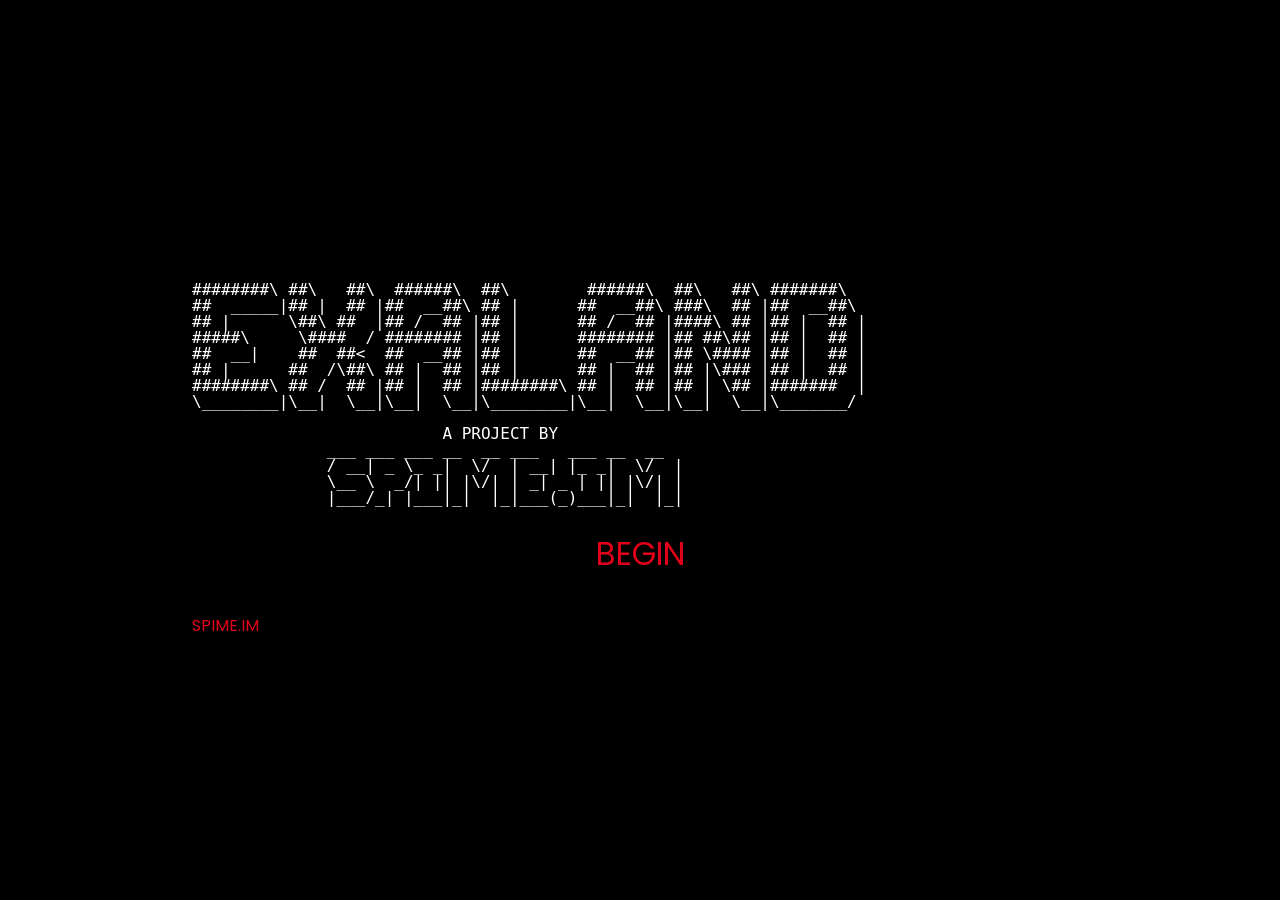
==== index.html @ 795d6a41 "master subfolder because it will be easier to keep more versions on the same server" ====
<!DOCTYPE html>
<html>
  <head>
    <meta charset="utf-8">
    <meta http-equiv="x-ua-compatible" content="ie=edge">
    <meta name="apple-mobile-web-app-capable" content="yes">
    <meta name="mobile-web-app-capable" content="yes">
    <meta name="viewport" content="width=device-width, initial-scale=1.0, minimum-scale=1.0, maximum-scale=1.0, user-scalable=no">

    <title>ROGER WATER, A JOURNEY INTO HYPERLAND</title>

    <!-- For IE 10 and below -->
    <link rel="icon" href="assets/icons/favicon.ico" type="image/x-icon" />
    <link rel="apple-touch-icon" sizes="57x57" href="assets/icons/apple-icon-57x57.png">
    <link rel="apple-touch-icon" sizes="60x60" href="assets/icons/apple-icon-60x60.png">
    <link rel="apple-touch-icon" sizes="72x72" href="assets/icons/apple-icon-72x72.png">
    <link rel="apple-touch-icon" sizes="76x76" href="assets/icons/apple-icon-76x76.png">
    <link rel="apple-touch-icon" sizes="114x114" href="assets/icons/apple-icon-114x114.png">
    <link rel="apple-touch-icon" sizes="120x120" href="assets/icons/apple-icon-120x120.png">
    <link rel="apple-touch-icon" sizes="144x144" href="assets/icons/apple-icon-144x144.png">
    <link rel="apple-touch-icon" sizes="152x152" href="assets/icons/apple-icon-152x152.png">
    <link rel="apple-touch-icon" sizes="180x180" href="assets/icons/apple-icon-180x180.png">
    <link rel="icon" type="image/png" sizes="192x192"  href="assets/icons/android-icon-192x192.png">
    <link rel="icon" type="image/png" sizes="32x32" href="assets/icons/favicon-32x32.png">
    <link rel="icon" type="image/png" sizes="96x96" href="assets/icons/favicon-96x96.png">
    <link rel="icon" type="image/png" sizes="16x16" href="assets/icons/favicon-16x16.png">
    <link rel="manifest" href="assets/icons/manifest.json">
    <meta name="msapplication-TileColor" content="#000000">
    <meta name="msapplication-TileImage" content="assets/icons/ms-icon-144x144.png">
    <meta name="theme-color" content="#000000">


    <!-- Disable automatic detection and formatting of possible phone numbers -->
    <meta name="format-detection" content="telephone=no">

    <meta name="apple-mobile-web-app-status-bar-style" content="black-translucent">


    <link href="https://fonts.googleapis.com/css?family=Poppins:300,400,500,600" rel="stylesheet">
    <link href="assets/css/normalize.css" rel="stylesheet" type="text/css">
    <link href="assets/css/style2.css" rel="stylesheet" type="text/css">
    <link href="assets/css/font-awesome.min.css" rel="stylesheet">

  </head>

  <body class="index">
    <script src="lib/Detector.js"></script>

    <section class="screens" id="intro">
      <div class="insideScreen">
        <pre>
########\ ##\   ##\  ######\  ##\        ######\  ##\   ##\ #######\
##  _____|## |  ## |##  __##\ ## |      ##  __##\ ###\  ## |##  __##\
## |      \##\ ##  |## /  ## |## |      ## /  ## |####\ ## |## |  ## |
#####\     \####  / ######## |## |      ######## |## ##\## |## |  ## |
##  __|    ##  ##<  ##  __## |## |      ##  __## |## \#### |## |  ## |
## |      ##  /\##\ ## |  ## |## |      ## |  ## |## |\### |## |  ## |
########\ ## /  ## |## |  ## |########\ ## |  ## |## | \## |#######  |
\________|\__|  \__|\__|  \__|\________|\__|  \__|\__|  \__|\_______/

                          A PROJECT BY
              ___ ___ ___ __  __ ___   ___ __  __
              / __| _ \_ _|  \/  | __| |_ _|  \/  |
              \__ \  _/| || |\/| | _| _ | || |\/| |
              |___/_| |___|_|  |_|___(_)___|_|  |_|
        </pre>
        <div class="noWebGL">
          <p>You need a browser which supports WebGL<br>to run this content.<br> Please check <a href="http://webglreport.com">webglreport.com</a> for more infos.</p>
        </div>

        <div class="action">
          <div class="desktop">
            <a href="exaland_files/system.html?fpc">BEGIN</a>
          </div>

          <div class="mobile">
            <a href="exaland_files/system.html">360</a>
          </div>

          <div class="mobile">
            <a href="exaland_files/system.html?cardboard">CARDBOARD</a>
          </div>
        </div>

        <ul class="logos">
            <li><a href="http://spime.im" >SPIME.IM</a></li>
        </ul>

      </div>
    </section>



    <script type="text/javascript">
      /*
        HIDE UNNEEDED OPTIONS
      */
      function getMobileOperatingSystem() {
        var userAgent = navigator.userAgent || navigator.vendor || window.opera;

            // Windows Phone must come first because its UA also contains "Android"
          if (/windows phone/i.test(userAgent)) {
              return "Windows Phone";
          }

          if (/android/i.test(userAgent)) {
              return "Android";
          }

          // iOS detection from: http://stackoverflow.com/a/9039885/177710
          if (/iPad|iPhone|iPod/.test(userAgent) && !window.MSStream) {
              return "iOS";
          }

          return "unknown";
      }

      var mobileOS = getMobileOperatingSystem();
      var isMobile = false;
      if( mobileOS.indexOf("unknown") == -1 ){
        isMobile = true;
      }

      function display(selector, visible){
        var elements = document.querySelectorAll(selector);
        for(var i =0; i<elements.length; i++)
          elements[i].style.display = visible?'inherit':'none';
      }

      if(isMobile){
        display('.desktop', false);
        display('.mobile', true);
      }
      else{
        display('.mobile', false);
        display('.desktop', true);
      }



      // DISABLE SPACEBAR SCROLL
      window.addEventListener('keydown', function(e) {
        if(e.keyCode == 32 && e.target == document.body) {
          e.preventDefault();
        }
      });


    // HIDE ALL ACTION BUTTONS IF WEBGL IS NOT SUPPORTED
      document.addEventListener('DOMContentLoaded', function() {
        if ( ! Detector.webgl ){
          Detector.addGetWebGLMessage();
          document.getElementsByClassName('action')[0].style.display = 'none';
          document.getElementsByClassName('noWebGL')[0].style.display = 'block';
        }
      });

    </script>

    <script>
  (function(i,s,o,g,r,a,m){i['GoogleAnalyticsObject']=r;i[r]=i[r]||function(){
  (i[r].q=i[r].q||[]).push(arguments)},i[r].l=1*new Date();a=s.createElement(o),
  m=s.getElementsByTagName(o)[0];a.async=1;a.src=g;m.parentNode.insertBefore(a,m)
  })(window,document,'script','https://www.google-analytics.com/analytics.js','ga');

  ga('create', 'UA-88767926-2', 'auto');
  ga('send', 'pageview');

</script>
  </body>
</html>
---- assets/css/style2.css ----
/**{
	outline: none;
	margin:0; padding:0;
	box-sizing: border-box;
	webkit-box-sizing: border-box;
	moz-box-sizing: border-box;

}*/

ol, ul {
    list-style: none;
    margin: 0;
    padding: 0;
}

blockquote, q {
    quotes: none;
}

blockquote:before, blockquote:after, q:before, q:after {
    content: '';
    content: none;
}

table {
    border-collapse: collapse;
    border-spacing: 0;
}

body {
    -webkit-text-size-adjust: none;
}

html {
    line-height: 1;
    font-size: 16px;
}

body {
    margin: 0;
    background-color: #000;
    color: #fff;
    font-family: monospace;
    width: 100vw;
    height: 100vh;
    /*overflow:hidden;*/
    font-family: 'Poppins', sans-serif;
}

body.index{}

body.system{
	overflow: hidden;
}

canvas {
    cursor: crosshair;
}

.clear {
    clear: both;
}

a {
    color: #E1001A;
    text-transform: uppercase;
    text-decoration: none;
}


/*COMMON*/

.screens {
    display: -moz-flex;
    display: -webkit-flex;
    display: -ms-flex;
    display: flex;
    -moz-flex-direction: column;
    -webkit-flex-direction: column;
    -ms-flex-direction: column;
    flex-direction: column;
    -moz-justify-content: center;
    -webkit-justify-content: center;
    -ms-justify-content: center;
    justify-content: center;
    cursor: default;
    height: 100vh;
    min-height: 10em;
    overflow: hidden;
    position: relative;
    /*text-align: center;*/

		z-index:999;

		color: #fff;
		background-color: rgba(0, 0, 0);
}

body.system .screens{
	display:none;
	opacity:0;
}

.expandable{
	height: auto !important;
	min-height: 100vh !important;
}

.insideScreen {
    position: absolute;
    width: 70%;
    max-width: 1000px;
    max-height: 90%;

    top: 50%;
    left: 50%;
    -webkit-transform: translate(-50%, -50%);
    -moz-transform: translate(-50%, -50%);
    -ms-transform: translate(-50%, -50%);
    -o-transform: translate(-50%, -50%);
    transform: translate(-50%, -50%);
}

.insideScreen.expandable {
	height: auto !important;
	max-height: none !important;

	position: relative;
	width: 80%;
	max-width: 80%;
	padding: 5% 10%;
	max-height: 90%;

	top: auto;
	left: auto;
	-webkit-transform: none;
	-moz-transform: none;
	-ms-transform: none;
	-o-transform: none;
	transform: none;
}

.taLeft {
    text-align: left !important;
}

@media screen and (orientation: portrait) {
    img.insideScreen {
        max-width: 90%;
    }
}

@media screen and (orientation: landscape) {
    img.insideScreen {
        max-height: 90%;
    }
}


/*INDEX*/

.noWebGL {
    display: none;
}


/*these will be managed by JS*/

.mobile, .desktop {
    -display: none;
}

.action {
    position: relative;
    text-align: center;
    width: 100%;
    font-size: 2em;
}

.action>div {
    display: inline-block;
    margin: .5em;
}

ul.logos {
    margin-top: 3em;
}

ul.logos li {
    display: table-cell;
    float: left;
    margin: 0;
    padding: 0;
    width: 33.33%;
    vertical-align: middle;
}

ul.logos:last-child {
    float: none;
}





/*.halign{
	margin: inherit auto;
	width:100%;
	text-align: center;
}*/


/*.container{
	width:40%;
	height:100%;
	margin: 0 auto;
	padding: 1em 0;
	font-size: 14px;
	position:relative;

	text-align: center;
}*/


/*.subcontainer{
	width:100%;
	margin: 2em 0;
}*/


/*.subcontainer a {
	color: #E1001A;
	text-transform: uppercase;
	text-decoration: none;
}*/


/*.container .bottom{
	position:absolute;
	bottom: 0;
	width:100%;
}*/


/*.container .bottom .logos{
	display:table;
	width:100%;
	position: absolute;
	bottom:80px;
}

.container .bottom .logos .logo{
	display:table-cell;
	width: 33.3333333%;
	align-items: center;
	text-align: center;
}*/


/*
.subcontainer img {
	margin-top:40px !important;
}

.container .action a:focus {
	color: #aaa;
}*/


/*TYPO*/

h1 {
    font-weight: 400;
    font-size: 2rem;
}

h2 {
    font-weight: 300;
    font-size: 1rem;
}

.mediumText{
  font-size: 0.6em;
}

.center, .center *{
  text-align: center;
}



/*SCREENS*/


.valign {
  position: relative;
  top: 50%;
  -webkit-transform: perspective(1px) translateY(-50%);
  -ms-transform: perspective(1px) translateY(-50%);
  transform: perspective(1px) translateY(-50%);
}

#mobileControls {
    position: absolute;
    z-index: 998;
    width: 100%;
    height: 100%;
    top: 0;
    left: 0;
    margin: 0;
    padding: 0;
    color: #fff;
    background-color: transparent;
}

.leftControls {
    float: left;
    width: 8em;
    height: auto;
}

.rightControls {
    float: right;
    width: 8em;
    height: auto;
    margin-right: 0;
}

.button{
	margin: 0 0 1em;
	display: inline-block;
}

.mobileControlButton {
	font-size: 2em;
	padding: .5em;
	margin: .5em;

    background-color: transparent;
    color: white;
    border: 1vh solid white;

    text-align: center;
}

.sideButtons{
	font.size:3em;
	border:none;
}

#startButton {

}

#startButton:disabled {
    color: grey;
}

#startButton:hover {
    /*background-color:white;
	color:black;*/
}


/*#startButton:active {
}*/

.screens#loading {
    display: block;
    opacity: 1;
    z-index: 9000;
}

.loadingbars {
    position: absolute;
    left: 0;
    margin: 0;
    padding: 0;
    z-index: 1001;
    height: 8px;
    width: 1%;
}



/* COMMON */

@media screen and (max-device-width: 414px) {
    ul.logos li {
        display: block;
        width: 100%;
        float: none;
        clear: both;
        text-align: center;
        margin-bottom: 1em;
        height: auto;
    }
    .action>div {
        display: block;
    }
}

@media screen and (min-device-width: 1280px) {
	/*.insideScreen {
	    max-width: 1280px;
		}*/
}


/* ORIENTATION */

@media screen and (orientation: portrait) {
    .portrait {
        display: inherit;
    }
    .landscape {
        display: none;
    }
}

@media screen and (orientation: landscape) {
    .portrait {
        display: none;
    }
    .landscape {
        display: inherit;
    }
}
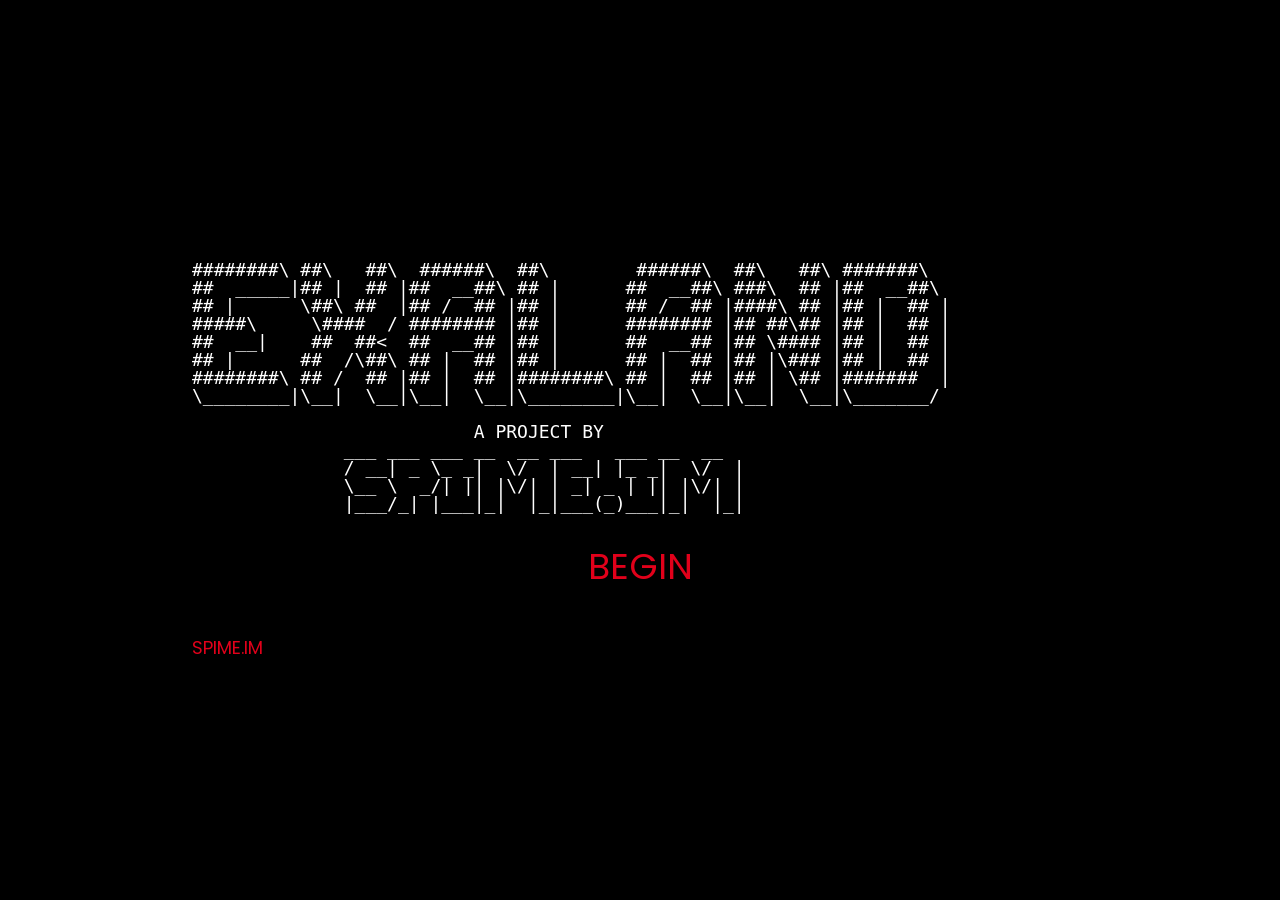
==== commit 22ccebf3: "varie 010518 updatred socket.io to 2.0.4, added remidiControl / MIDIInterface, added SPACE MONO gfon" ====
--- a/index.html
+++ b/index.html
@@ -10,21 +10,21 @@
     <title>ROGER WATER, A JOURNEY INTO HYPERLAND</title>
 
     <!-- For IE 10 and below -->
-    <link rel="icon" href="assets/icons/favicon.ico" type="image/x-icon" />
-    <link rel="apple-touch-icon" sizes="57x57" href="assets/icons/apple-icon-57x57.png">
-    <link rel="apple-touch-icon" sizes="60x60" href="assets/icons/apple-icon-60x60.png">
-    <link rel="apple-touch-icon" sizes="72x72" href="assets/icons/apple-icon-72x72.png">
-    <link rel="apple-touch-icon" sizes="76x76" href="assets/icons/apple-icon-76x76.png">
-    <link rel="apple-touch-icon" sizes="114x114" href="assets/icons/apple-icon-114x114.png">
-    <link rel="apple-touch-icon" sizes="120x120" href="assets/icons/apple-icon-120x120.png">
-    <link rel="apple-touch-icon" sizes="144x144" href="assets/icons/apple-icon-144x144.png">
-    <link rel="apple-touch-icon" sizes="152x152" href="assets/icons/apple-icon-152x152.png">
-    <link rel="apple-touch-icon" sizes="180x180" href="assets/icons/apple-icon-180x180.png">
-    <link rel="icon" type="image/png" sizes="192x192"  href="assets/icons/android-icon-192x192.png">
-    <link rel="icon" type="image/png" sizes="32x32" href="assets/icons/favicon-32x32.png">
-    <link rel="icon" type="image/png" sizes="96x96" href="assets/icons/favicon-96x96.png">
-    <link rel="icon" type="image/png" sizes="16x16" href="assets/icons/favicon-16x16.png">
-    <link rel="manifest" href="assets/icons/manifest.json">
+    <link rel="icon" href="exaland_files/assets/icons/favicon.ico" type="image/x-icon" />
+    <link rel="apple-touch-icon" sizes="57x57" href="exaland_files/assets/icons/apple-icon-57x57.png">
+    <link rel="apple-touch-icon" sizes="60x60" href="exaland_files/assets/icons/apple-icon-60x60.png">
+    <link rel="apple-touch-icon" sizes="72x72" href="exaland_files/assets/icons/apple-icon-72x72.png">
+    <link rel="apple-touch-icon" sizes="76x76" href="exaland_files/assets/icons/apple-icon-76x76.png">
+    <link rel="apple-touch-icon" sizes="114x114" href="exaland_files/assets/icons/apple-icon-114x114.png">
+    <link rel="apple-touch-icon" sizes="120x120" href="exaland_files/assets/icons/apple-icon-120x120.png">
+    <link rel="apple-touch-icon" sizes="144x144" href="exaland_files/assets/icons/apple-icon-144x144.png">
+    <link rel="apple-touch-icon" sizes="152x152" href="exaland_files/assets/icons/apple-icon-152x152.png">
+    <link rel="apple-touch-icon" sizes="180x180" href="exaland_files/assets/icons/apple-icon-180x180.png">
+    <link rel="icon" type="image/png" sizes="192x192"  href="exaland_files/assets/icons/android-icon-192x192.png">
+    <link rel="icon" type="image/png" sizes="32x32" href="exaland_files/assets/icons/favicon-32x32.png">
+    <link rel="icon" type="image/png" sizes="96x96" href="exaland_files/assets/icons/favicon-96x96.png">
+    <link rel="icon" type="image/png" sizes="16x16" href="exaland_files/assets/icons/favicon-16x16.png">
+    <link rel="manifest" href="exaland_files/assets/icons/manifest.json">
     <meta name="msapplication-TileColor" content="#000000">
     <meta name="msapplication-TileImage" content="assets/icons/ms-icon-144x144.png">
     <meta name="theme-color" content="#000000">
@@ -37,14 +37,14 @@
 
 
     <link href="https://fonts.googleapis.com/css?family=Poppins:300,400,500,600" rel="stylesheet">
-    <link href="assets/css/normalize.css" rel="stylesheet" type="text/css">
-    <link href="assets/css/style2.css" rel="stylesheet" type="text/css">
-    <link href="assets/css/font-awesome.min.css" rel="stylesheet">
+    <link href="exaland_files/assets/css/normalize.css" rel="stylesheet" type="text/css">
+    <link href="exaland_files/assets/css/style2.css" rel="stylesheet" type="text/css">
+    <link href="exaland_files/assets/css/font-awesome.min.css" rel="stylesheet">
 
   </head>
 
   <body class="index">
-    <script src="lib/Detector.js"></script>
+    <script src="exaland_files/lib/Detector.js"></script>
 
     <section class="screens" id="intro">
       <div class="insideScreen">
@@ -70,7 +70,7 @@
 
         <div class="action">
           <div class="desktop">
-            <a href="exaland_files/system.html?fpc">BEGIN</a>
+            <a href="exaland_files/system.html">BEGIN</a>
           </div>
 
           <div class="mobile">
--- a/exaland_files/assets/css/style2.css
+++ b/exaland_files/assets/css/style2.css
@@ -0,0 +1,428 @@
+/**{
+	outline: none;
+	margin:0; padding:0;
+	box-sizing: border-box;
+	webkit-box-sizing: border-box;
+	moz-box-sizing: border-box;
+
+}*/
+
+ol, ul {
+    list-style: none;
+    margin: 0;
+    padding: 0;
+}
+
+blockquote, q {
+    quotes: none;
+}
+
+blockquote:before, blockquote:after, q:before, q:after {
+    content: '';
+    content: none;
+}
+
+table {
+    border-collapse: collapse;
+    border-spacing: 0;
+}
+
+body {
+    -webkit-text-size-adjust: none;
+}
+
+html {
+    line-height: 1;
+    font-size: 2vmin;
+}
+
+body {
+    margin: 0;
+    background-color: #000;
+    color: #fff;
+    font-family: monospace;
+    width: 100vw;
+    height: 100vh;
+    /*overflow:hidden;*/
+    font-family: 'Poppins', sans-serif;
+}
+
+body.index{}
+
+body.system{
+	overflow: hidden;
+}
+
+canvas {
+    cursor: crosshair;
+}
+
+.clear {
+    clear: both;
+}
+
+a {
+    color: #E1001A;
+    text-transform: uppercase;
+    text-decoration: none;
+}
+
+
+/*COMMON*/
+
+.screens {
+    display: -moz-flex;
+    display: -webkit-flex;
+    display: -ms-flex;
+    display: flex;
+    -moz-flex-direction: column;
+    -webkit-flex-direction: column;
+    -ms-flex-direction: column;
+    flex-direction: column;
+    -moz-justify-content: center;
+    -webkit-justify-content: center;
+    -ms-justify-content: center;
+    justify-content: center;
+    cursor: default;
+    height: 100vh;
+    min-height: 10em;
+    overflow: hidden;
+    position: relative;
+    /*text-align: center;*/
+
+		z-index:999;
+
+		color: #fff;
+		background-color: rgba(0, 0, 0);
+}
+
+body.system .screens{
+	display:none;
+	opacity:0;
+}
+
+.expandable{
+	height: auto !important;
+	min-height: 100vh !important;
+}
+
+.insideScreen {
+    position: absolute;
+    width: 70%;
+    max-width: 1000px;
+    max-height: 90%;
+
+    top: 50%;
+    left: 50%;
+    -webkit-transform: translate(-50%, -50%);
+    -moz-transform: translate(-50%, -50%);
+    -ms-transform: translate(-50%, -50%);
+    -o-transform: translate(-50%, -50%);
+    transform: translate(-50%, -50%);
+}
+
+.insideScreen.expandable {
+	height: auto !important;
+	max-height: none !important;
+
+	position: relative;
+	width: 80%;
+	max-width: 80%;
+	padding: 5% 10%;
+	max-height: 90%;
+
+	top: auto;
+	left: auto;
+	-webkit-transform: none;
+	-moz-transform: none;
+	-ms-transform: none;
+	-o-transform: none;
+	transform: none;
+}
+
+.taLeft {
+    text-align: left !important;
+}
+
+@media screen and (orientation: portrait) {
+    img.insideScreen {
+        max-width: 90%;
+    }
+}
+
+@media screen and (orientation: landscape) {
+    img.insideScreen {
+        max-height: 90%;
+    }
+}
+
+
+/*INDEX*/
+
+.noWebGL {
+    display: none;
+}
+
+
+/*these will be managed by JS*/
+
+.mobile, .desktop {
+    -display: none;
+}
+
+.action {
+    position: relative;
+    text-align: center;
+    width: 100%;
+    font-size: 2em;
+}
+
+.action>div {
+    display: inline-block;
+    margin: .5em;
+}
+
+ul.logos {
+    margin-top: 3em;
+}
+
+ul.logos li {
+    display: table-cell;
+    float: left;
+    margin: 0;
+    padding: 0;
+    width: 33.33%;
+    vertical-align: middle;
+}
+
+ul.logos:last-child {
+    float: none;
+}
+
+
+
+
+
+/*.halign{
+	margin: inherit auto;
+	width:100%;
+	text-align: center;
+}*/
+
+
+/*.container{
+	width:40%;
+	height:100%;
+	margin: 0 auto;
+	padding: 1em 0;
+	font-size: 14px;
+	position:relative;
+
+	text-align: center;
+}*/
+
+
+/*.subcontainer{
+	width:100%;
+	margin: 2em 0;
+}*/
+
+
+/*.subcontainer a {
+	color: #E1001A;
+	text-transform: uppercase;
+	text-decoration: none;
+}*/
+
+
+/*.container .bottom{
+	position:absolute;
+	bottom: 0;
+	width:100%;
+}*/
+
+
+/*.container .bottom .logos{
+	display:table;
+	width:100%;
+	position: absolute;
+	bottom:80px;
+}
+
+.container .bottom .logos .logo{
+	display:table-cell;
+	width: 33.3333333%;
+	align-items: center;
+	text-align: center;
+}*/
+
+
+/*
+.subcontainer img {
+	margin-top:40px !important;
+}
+
+.container .action a:focus {
+	color: #aaa;
+}*/
+
+
+/*TYPO*/
+
+h1 {
+    font-weight: 400;
+    font-size: 2em;
+}
+
+h2 {
+    font-weight: 300;
+    font-size: 1em;
+}
+
+.mediumText{
+  /*font-size: 0.6em;*/
+}
+
+.center, .center *{
+  text-align: center;
+}
+
+
+
+/*SCREENS*/
+
+
+.valign {
+  position: relative;
+  top: 50%;
+  -webkit-transform: perspective(1px) translateY(-50%);
+  -ms-transform: perspective(1px) translateY(-50%);
+  transform: perspective(1px) translateY(-50%);
+}
+
+#mobileControls {
+    position: absolute;
+    z-index: 998;
+    width: 100%;
+    height: 100%;
+    top: 0;
+    left: 0;
+    margin: 0;
+    padding: 0;
+    color: #fff;
+    background-color: transparent;
+}
+
+.leftControls {
+    float: left;
+    width: 8em;
+    height: auto;
+}
+
+.rightControls {
+    float: right;
+    width: 8em;
+    height: auto;
+    margin-right: 0;
+}
+
+.button{
+	margin: 0 0 1em;
+	display: inline-block;
+}
+
+.mobileControlButton {
+	font-size: 2em;
+	padding: .5em;
+	margin: .5em;
+
+    background-color: transparent;
+    color: white;
+    border: 1vh solid white;
+
+    text-align: center;
+}
+
+.sideButtons{
+	font.size:3em;
+	border:none;
+}
+
+#startButton {
+  font-size: 4vmin;
+}
+
+#startButton:disabled {
+    color: grey;
+}
+
+#startButton:hover {
+    /*background-color:white;
+	color:black;*/
+}
+
+
+/*#startButton:active {
+}*/
+
+.screens#loading {
+    display: block;
+    opacity: 1;
+    z-index: 9000;
+}
+
+.loadingbars {
+    position: absolute;
+    left: 0;
+    margin: 0;
+    padding: 0;
+    z-index: 1001;
+    height: 8px;
+    width: 1%;
+}
+
+
+
+/* COMMON */
+
+@media screen and (max-device-width: 414px) {
+    ul.logos li {
+        display: block;
+        width: 100%;
+        float: none;
+        clear: both;
+        text-align: center;
+        margin-bottom: 1em;
+        height: auto;
+    }
+    .action>div {
+        display: block;
+    }
+}
+
+@media screen and (min-device-width: 1280px) {
+	/*.insideScreen {
+	    max-width: 1280px;
+		}*/
+}
+
+
+/* ORIENTATION */
+
+@media screen and (orientation: portrait) {
+    .portrait {
+        display: inherit;
+    }
+    .landscape {
+        display: none;
+    }
+}
+
+@media screen and (orientation: landscape) {
+    .portrait {
+        display: none;
+    }
+    .landscape {
+        display: inherit;
+    }
+}
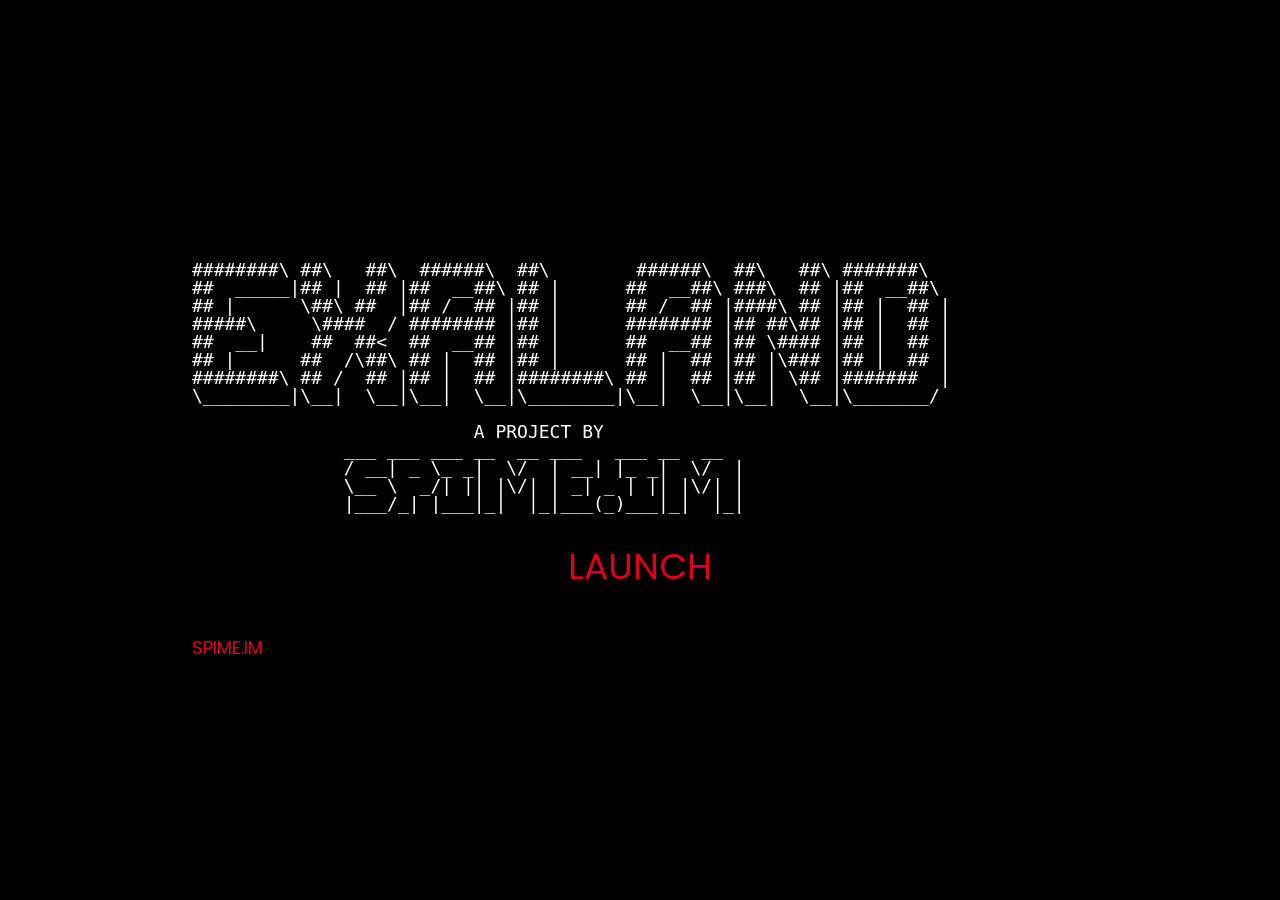
==== commit a3e65b9e: "changed info text, hidden VR mode for mobiles" ====
--- a/index.html
+++ b/index.html
@@ -7,7 +7,7 @@
     <meta name="mobile-web-app-capable" content="yes">
     <meta name="viewport" content="width=device-width, initial-scale=1.0, minimum-scale=1.0, maximum-scale=1.0, user-scalable=no">
 
-    <title>ROGER WATER, A JOURNEY INTO HYPERLAND</title>
+    <title>EXALAND BY SPIME.IM - LAUNCHER</title>
 
     <!-- For IE 10 and below -->
     <link rel="icon" href="exaland_files/assets/icons/favicon.ico" type="image/x-icon" />
@@ -70,16 +70,16 @@
 
         <div class="action">
           <div class="desktop">
-            <a href="exaland_files/system.html">BEGIN</a>
+            <a href="exaland_files/system.html">LAUNCH</a>
           </div>
 
           <div class="mobile">
-            <a href="exaland_files/system.html">360</a>
+            <a href="exaland_files/system.html">LAUNCH IN 360 MODE</a>
           </div>
 
-          <div class="mobile">
+          <!-- <div class="mobile">
             <a href="exaland_files/system.html?cardboard">CARDBOARD</a>
-          </div>
+          </div> -->
         </div>
 
         <ul class="logos">
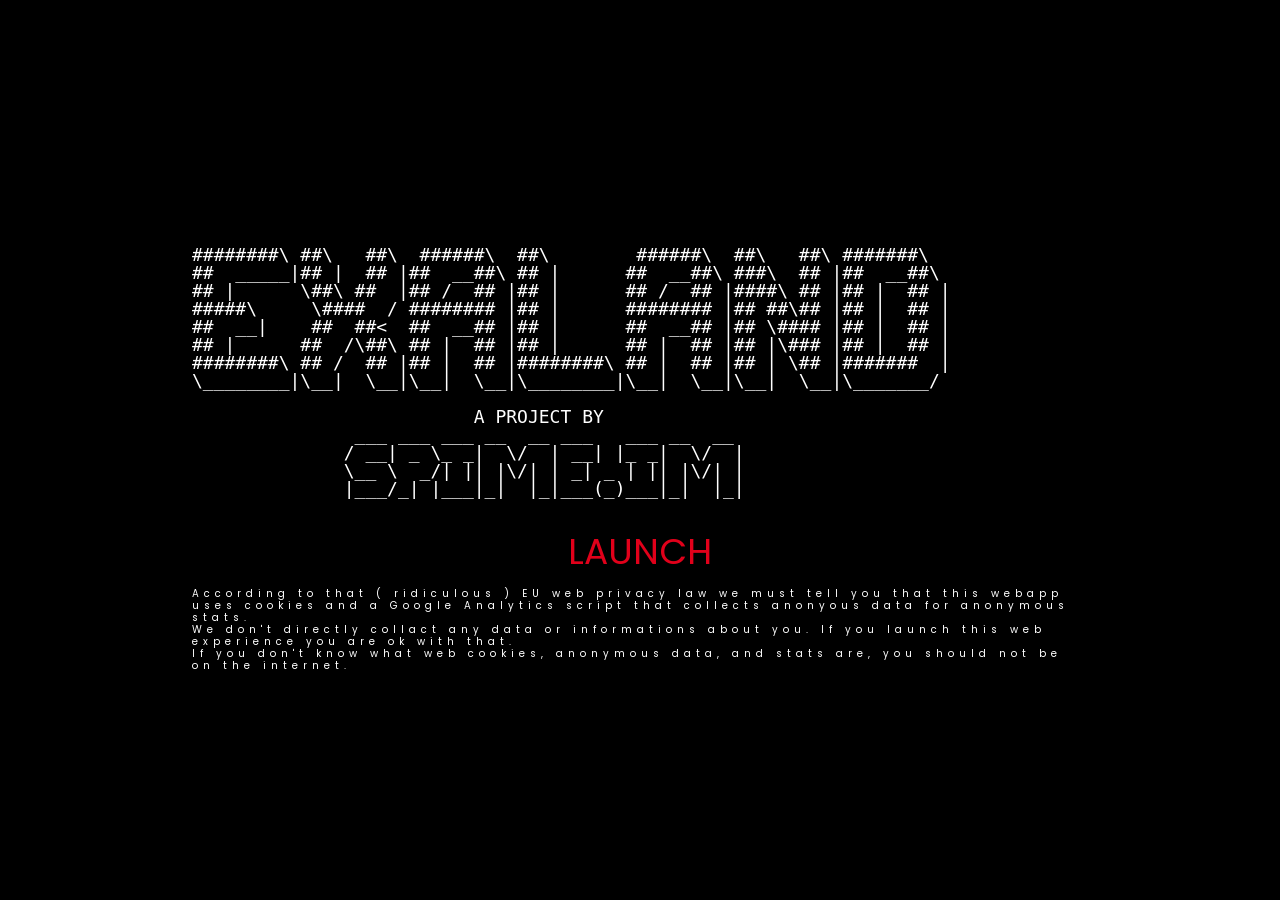
==== commit 228867e1: "google analytics + privacy law disclaimer." ====
--- a/index.html
+++ b/index.html
@@ -59,7 +59,7 @@
 \________|\__|  \__|\__|  \__|\________|\__|  \__|\__|  \__|\_______/
 
                           A PROJECT BY
-              ___ ___ ___ __  __ ___   ___ __  __
+               ___ ___ ___ __  __ ___   ___ __  __
               / __| _ \_ _|  \/  | __| |_ _|  \/  |
               \__ \  _/| || |\/| | _| _ | || |\/| |
               |___/_| |___|_|  |_|___(_)___|_|  |_|
@@ -82,10 +82,14 @@
           </div> -->
         </div>
 
-        <ul class="logos">
+        <!-- <ul class="logos">
             <li><a href="http://spime.im" >SPIME.IM</a></li>
-        </ul>
-
+        </ul> -->
+        <div class="cookieshit">According to that ( ridiculous ) EU web privacy law we must tell you that this webapp uses cookies and a Google Analytics script that collects anonyous data for anonymous stats.<br>
+          We don't directly collact any data or informations about you.
+          If you launch this web experience you are ok with that.<br>
+          If you don't know what web cookies, anonymous data, and stats are, you should not be on the internet.
+        </div>
       </div>
     </section>
 
--- a/exaland_files/assets/css/style2.css
+++ b/exaland_files/assets/css/style2.css
@@ -382,6 +382,13 @@
 }
 
 
+.cookieshit{
+  font-size: 10px;
+  line-height: 12px;
+  letter-spacing: 0.5em;
+}
+
+
 
 /* COMMON */
 
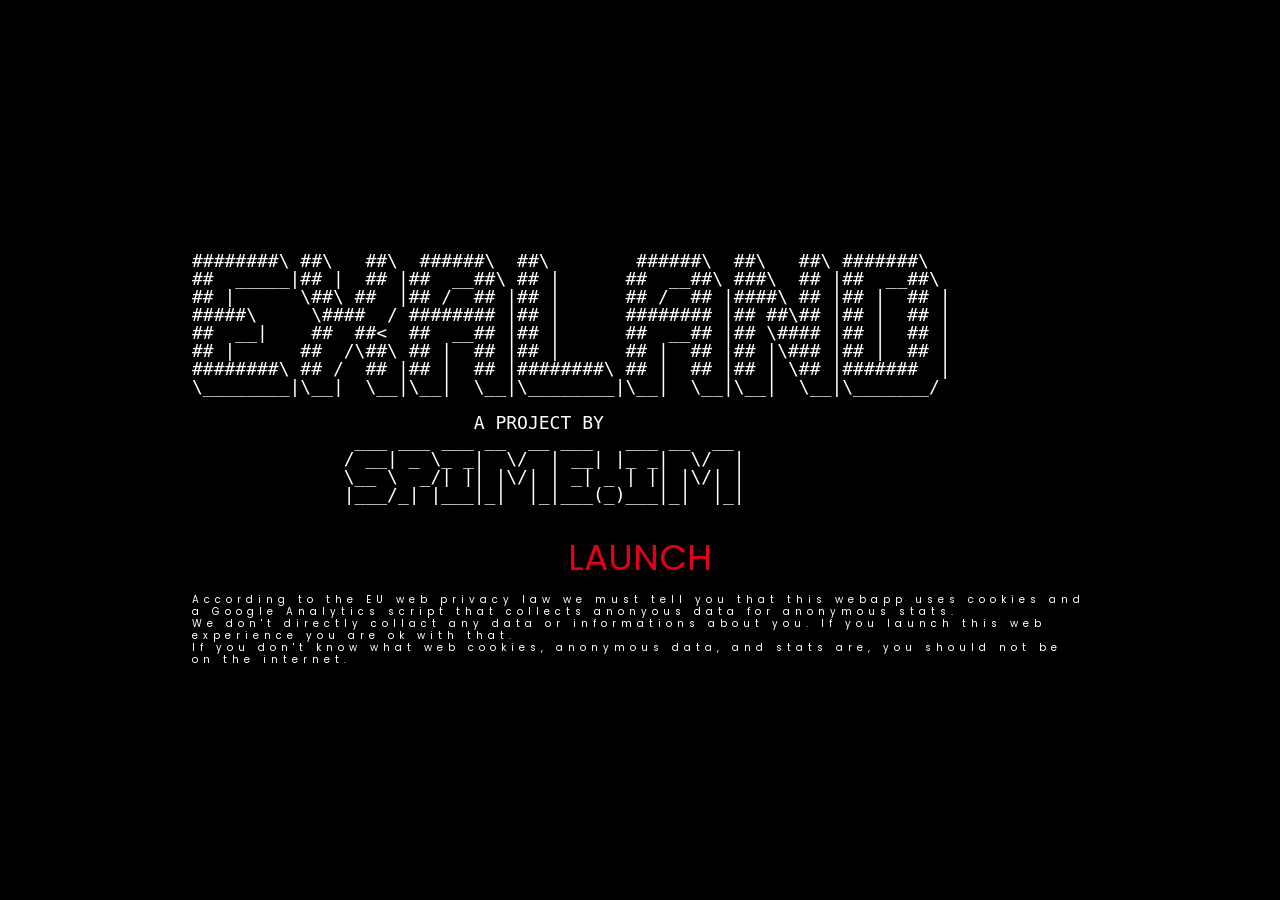
==== commit d570a232: "modded privacy disclaimer" ====
--- a/index.html
+++ b/index.html
@@ -85,7 +85,7 @@
         <!-- <ul class="logos">
             <li><a href="http://spime.im" >SPIME.IM</a></li>
         </ul> -->
-        <div class="cookieshit">According to that ( ridiculous ) EU web privacy law we must tell you that this webapp uses cookies and a Google Analytics script that collects anonyous data for anonymous stats.<br>
+        <div class="cookieshit">According to the EU web privacy law we must tell you that this webapp uses cookies and a Google Analytics script that collects anonyous data for anonymous stats.<br>
           We don't directly collact any data or informations about you.
           If you launch this web experience you are ok with that.<br>
           If you don't know what web cookies, anonymous data, and stats are, you should not be on the internet.
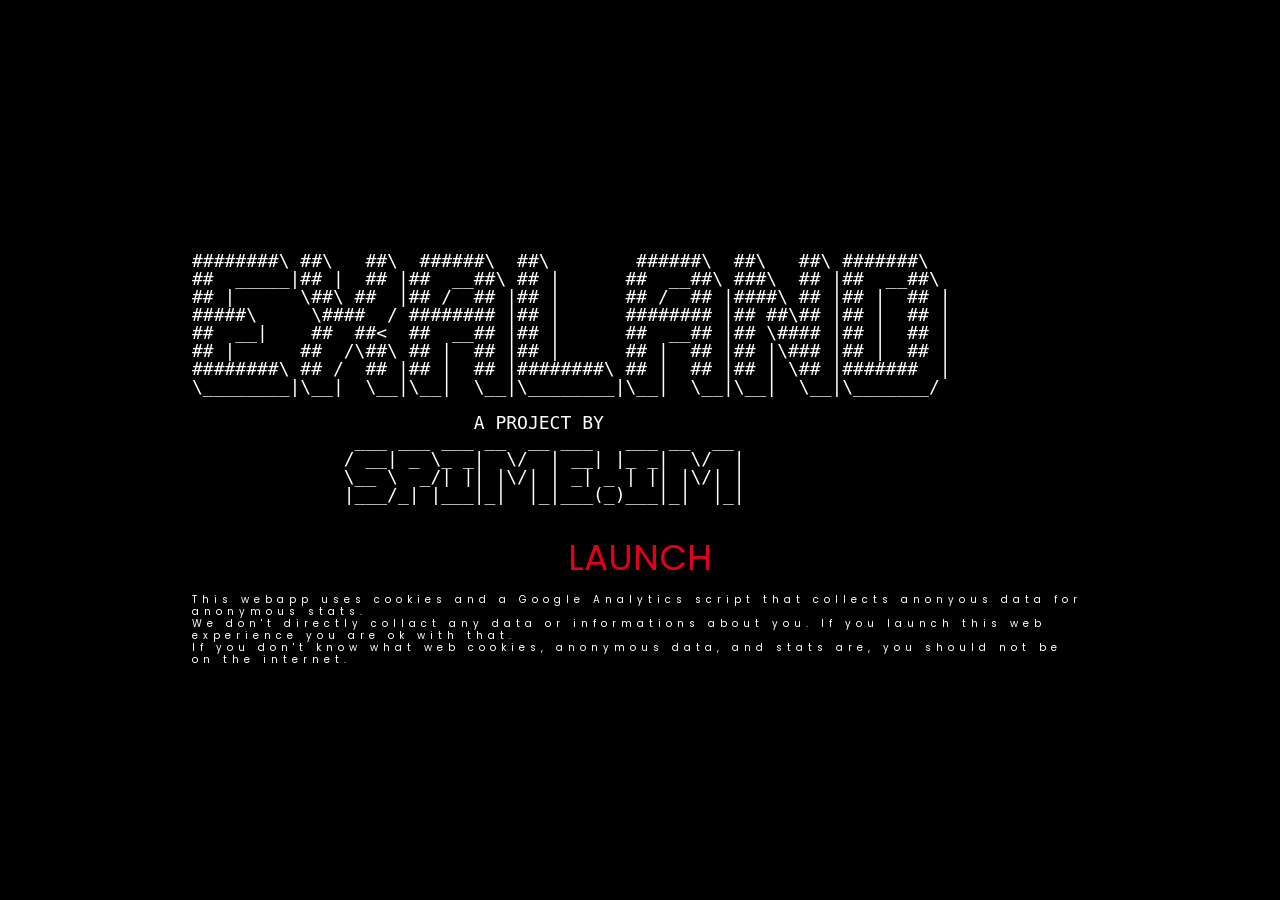
==== commit 0d0b970b: "moving to system.html (actully a renamed system notmin" ====
--- a/index.html
+++ b/index.html
@@ -74,7 +74,8 @@
           </div>
 
           <div class="mobile">
-            <a href="exaland_files/system.html">LAUNCH IN 360 MODE</a>
+            <a href="exaland_files/system.html">LAUNCH IN 360 MODE</a><br/><br/>
+            <a href="exaland_files/system.html?cardboard">LAUNCH FOR CARDBOARD</a>
           </div>
 
           <!-- <div class="mobile">
@@ -85,7 +86,7 @@
         <!-- <ul class="logos">
             <li><a href="http://spime.im" >SPIME.IM</a></li>
         </ul> -->
-        <div class="cookieshit">According to the EU web privacy law we must tell you that this webapp uses cookies and a Google Analytics script that collects anonyous data for anonymous stats.<br>
+        <div class="cookieshit">This webapp uses cookies and a Google Analytics script that collects anonyous data for anonymous stats.<br>
           We don't directly collact any data or informations about you.
           If you launch this web experience you are ok with that.<br>
           If you don't know what web cookies, anonymous data, and stats are, you should not be on the internet.
